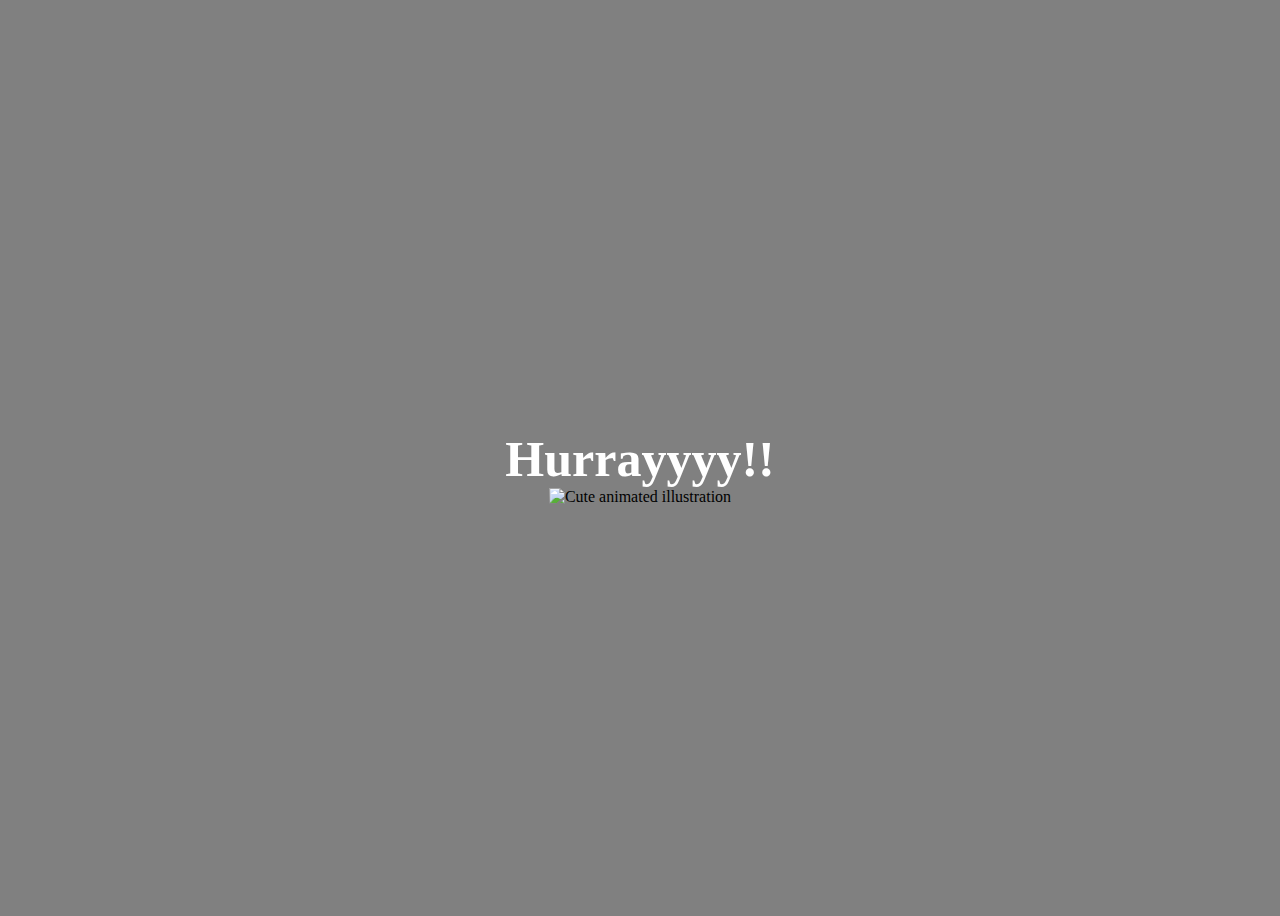
==== yes.html @ 4b868ede "first commit" ====
<!DOCTYPE html>
<html lang="en">
  <head>
    <link rel="stylesheet" href="./yes_style.css" />
  </head>
  <body>
    <div class="container">
      <div>
        <h1 class="header_text">Hurrayyyy!!</h1>
      </div>
      <div class="gif_container">
        <img
          src="https://media0.giphy.com/media/T86i6yDyOYz7J6dPhf/giphy.gif"
          alt="Cute animated illustration" />
      </div>
      <div></div>
    </div>
  </body>
</html>
---- yes_style.css ----
body {
  display: flex;
  justify-content: center;
  align-items: center;
  height: 100vh;
  background-color: rgb(128, 128, 128);
}

.header_text {
  font-family: "Nunito";
  font-size: 50px;
  font-weight: bold;
  color: white;
  text-align: center;
  margin-top: 20px;
  margin-bottom: 0px;
}

.body_text {
  font-family: "Nunito";
  font-size: 25px;
  color: white;
  text-align: center;
  margin-top: 20px;
  margin-bottom: 0px;
}

.gif_container {
  display: flex;
  justify-content: center;
  align-items: center;
}
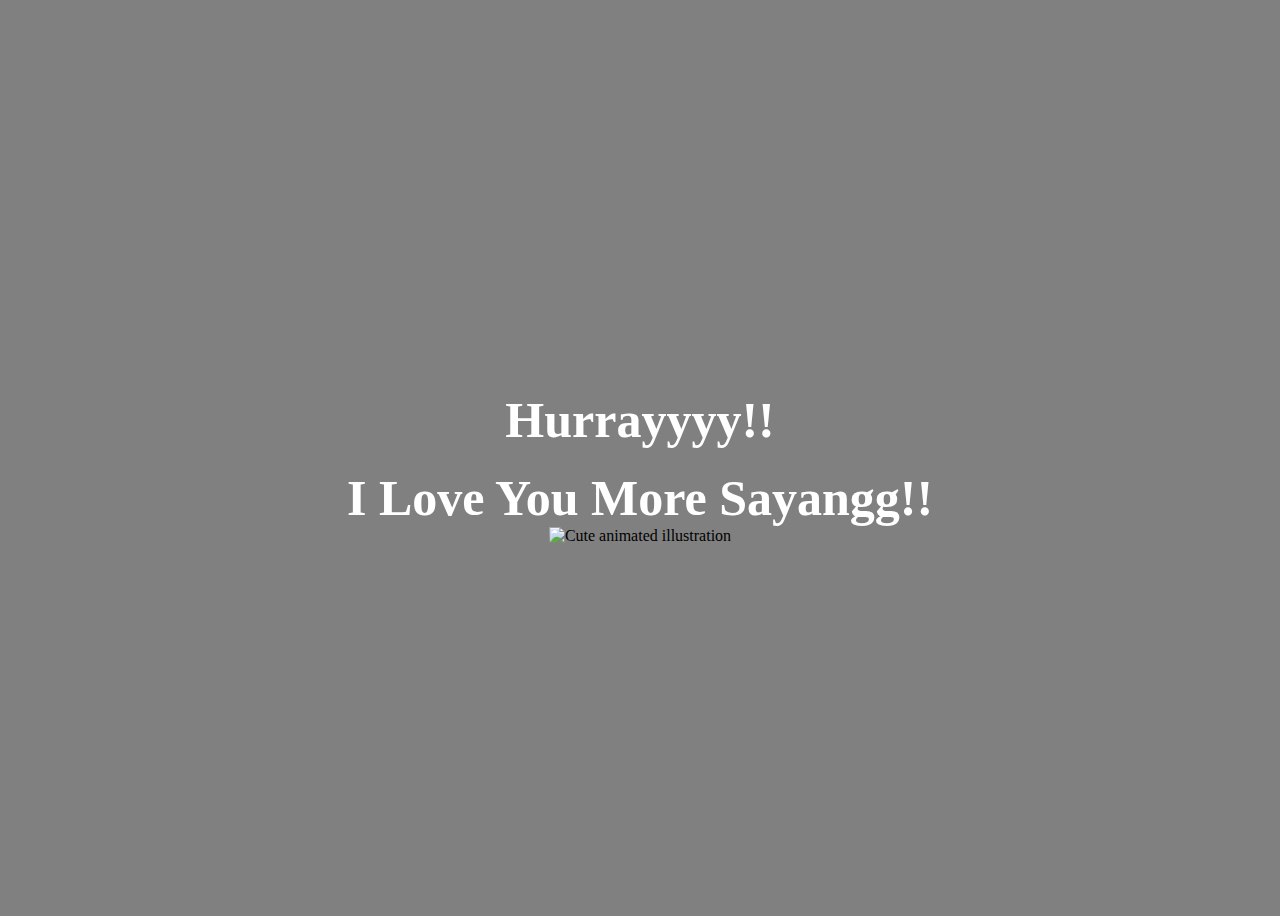
==== commit cd229344: "Update yes.html" ====
--- a/yes.html
+++ b/yes.html
@@ -7,6 +7,7 @@
     <div class="container">
       <div>
         <h1 class="header_text">Hurrayyyy!!</h1>
+        <h1 class="header_text">I Love You More Sayangg!!</h1>
       </div>
       <div class="gif_container">
         <img
